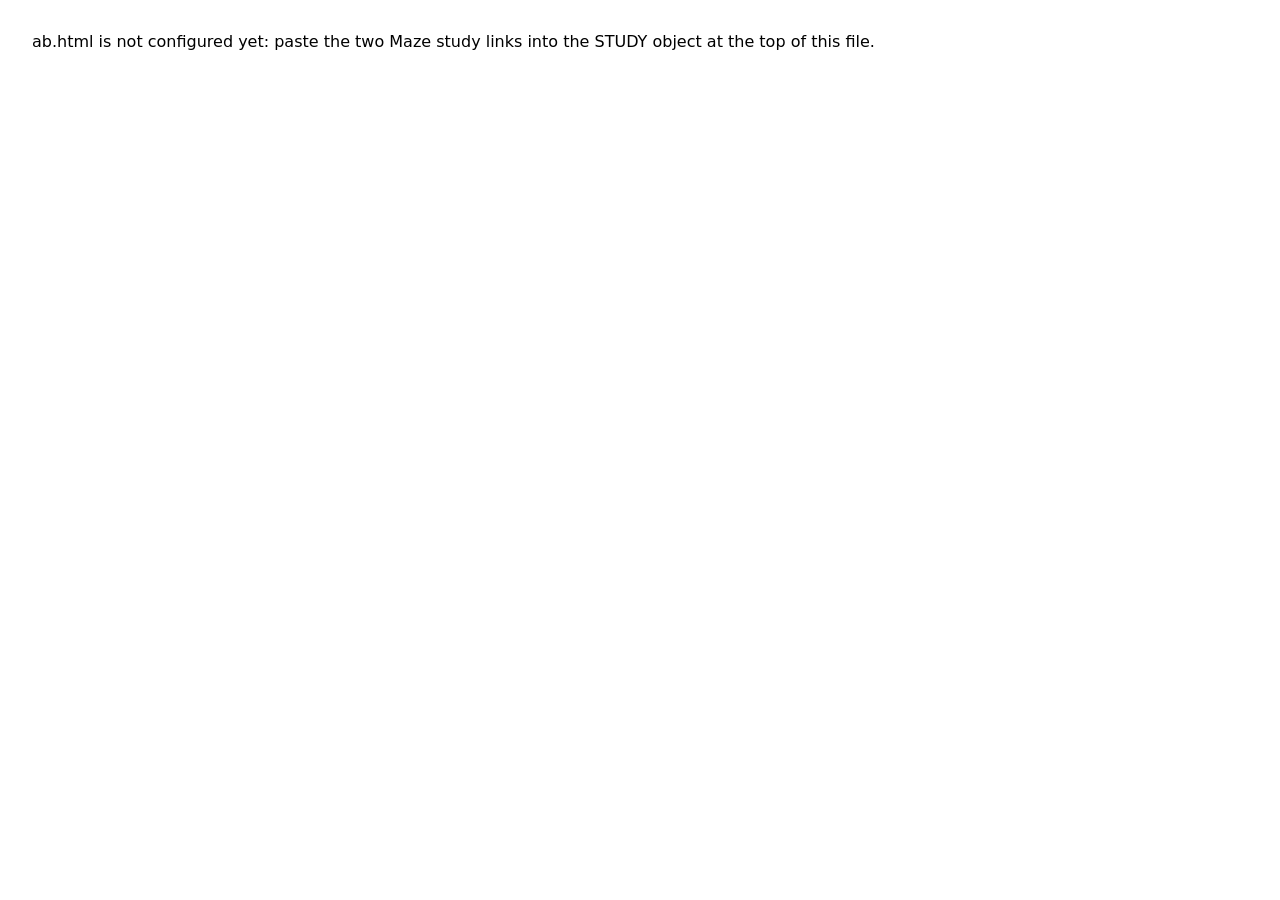
==== ab.html @ 0d8b9cdc "Maze A/B setup: config, always-on snippet, variant + step tracking, ab.html splitter - src/core/conf" ====
<!DOCTYPE html>
<html lang="en">
<head>
<meta charset="UTF-8">
<meta name="viewport" content="width=device-width, initial-scale=1">
<meta name="robots" content="noindex">
<title>Savenow study</title>
<!--
  One link for every tester. Each visitor is assigned A or B at random (50/50) and sent to the matching Maze study.
  The assignment is remembered on that device, so reopening the link always lands on the same version.

  Fill in the two Maze study links below (Maze → study → Share → copy the link), then send testers:
      https://<your-site>/ab.html
  Tools for the team:  ab.html?force=A   ab.html?force=B   ab.html?reset=1
-->
<script>
  var STUDY = {
    A: 'PASTE_MAZE_STUDY_LINK_FOR_VERSION_A',
    B: 'PASTE_MAZE_STUDY_LINK_FOR_VERSION_B'
  };
  (function () {
    var q = new URLSearchParams(location.search), key = 'savenow_ab_variant', v = null;
    try {
      if (q.get('reset') === '1') localStorage.removeItem(key);
      v = localStorage.getItem(key);
    } catch (e) { /* private mode: assign fresh every time */ }
    var forced = q.get('force');
    if (forced === 'A' || forced === 'B') v = forced;
    if (v !== 'A' && v !== 'B') {
      var a = new Uint8Array(1); (window.crypto || window.msCrypto).getRandomValues(a);
      v = a[0] % 2 ? 'B' : 'A';
    }
    try { if (!forced) localStorage.setItem(key, v); } catch (e) { /* ignore */ }
    var url = STUDY[v];
    if (!/^https?:\/\//.test(url)) {
      document.addEventListener('DOMContentLoaded', function () {
        document.body.textContent = 'ab.html is not configured yet: paste the two Maze study links into the STUDY object at the top of this file.';
      });
      return;
    }
    location.replace(url);
  })();
</script>
</head>
<body style="font: 16px -apple-system, system-ui, sans-serif; padding: 24px">Loading your study…</body>
</html>
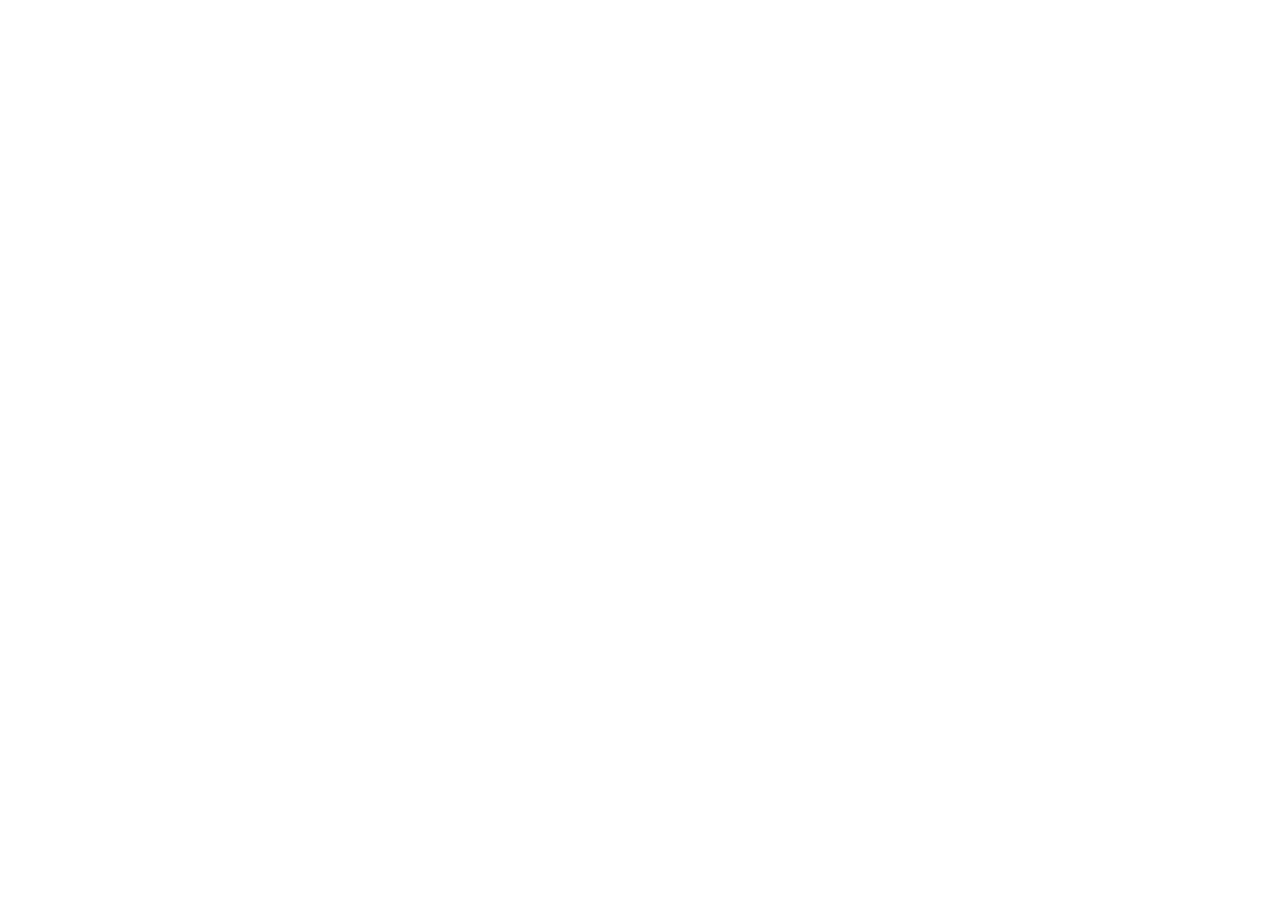
==== commit e5648d3d: "In-app study mode with Google Sheet logging (replaces Maze for the A/B test) - src/core/study.js (?s" ====
--- a/ab.html
+++ b/ab.html
@@ -6,17 +6,17 @@
 <meta name="robots" content="noindex">
 <title>Savenow study</title>
 <!--
-  One link for every tester. Each visitor is assigned A or B at random (50/50) and sent to the matching Maze study.
+  One link for every tester. Each visitor is assigned version A or B at random (50/50) and sent to that site in study mode.
   The assignment is remembered on that device, so reopening the link always lands on the same version.
 
-  Fill in the two Maze study links below (Maze → study → Share → copy the link), then send testers:
-      https://<your-site>/ab.html
-  Tools for the team:  ab.html?force=A   ab.html?force=B   ab.html?reset=1
+  Send testers:  https://<your-site>/ab.html
+  Team tools:    ab.html?force=A   ab.html?force=B   ab.html?reset=1
 -->
 <script>
-  var STUDY = {
-    A: 'PASTE_MAZE_STUDY_LINK_FOR_VERSION_A',
-    B: 'PASTE_MAZE_STUDY_LINK_FOR_VERSION_B'
+  // Edit these if your Netlify site name differs. ?study=1 switches on the in-app tasks and result logging.
+  var SITE = {
+    A: 'https://gregarious-taffy-eea441.netlify.app/?study=1#home',
+    B: 'https://design-b--gregarious-taffy-eea441.netlify.app/?study=1#home'
   };
   (function () {
     var q = new URLSearchParams(location.search), key = 'savenow_ab_variant', v = null;
@@ -31,14 +31,7 @@
       v = a[0] % 2 ? 'B' : 'A';
     }
     try { if (!forced) localStorage.setItem(key, v); } catch (e) { /* ignore */ }
-    var url = STUDY[v];
-    if (!/^https?:\/\//.test(url)) {
-      document.addEventListener('DOMContentLoaded', function () {
-        document.body.textContent = 'ab.html is not configured yet: paste the two Maze study links into the STUDY object at the top of this file.';
-      });
-      return;
-    }
-    location.replace(url);
+    location.replace(SITE[v]);
   })();
 </script>
 </head>
